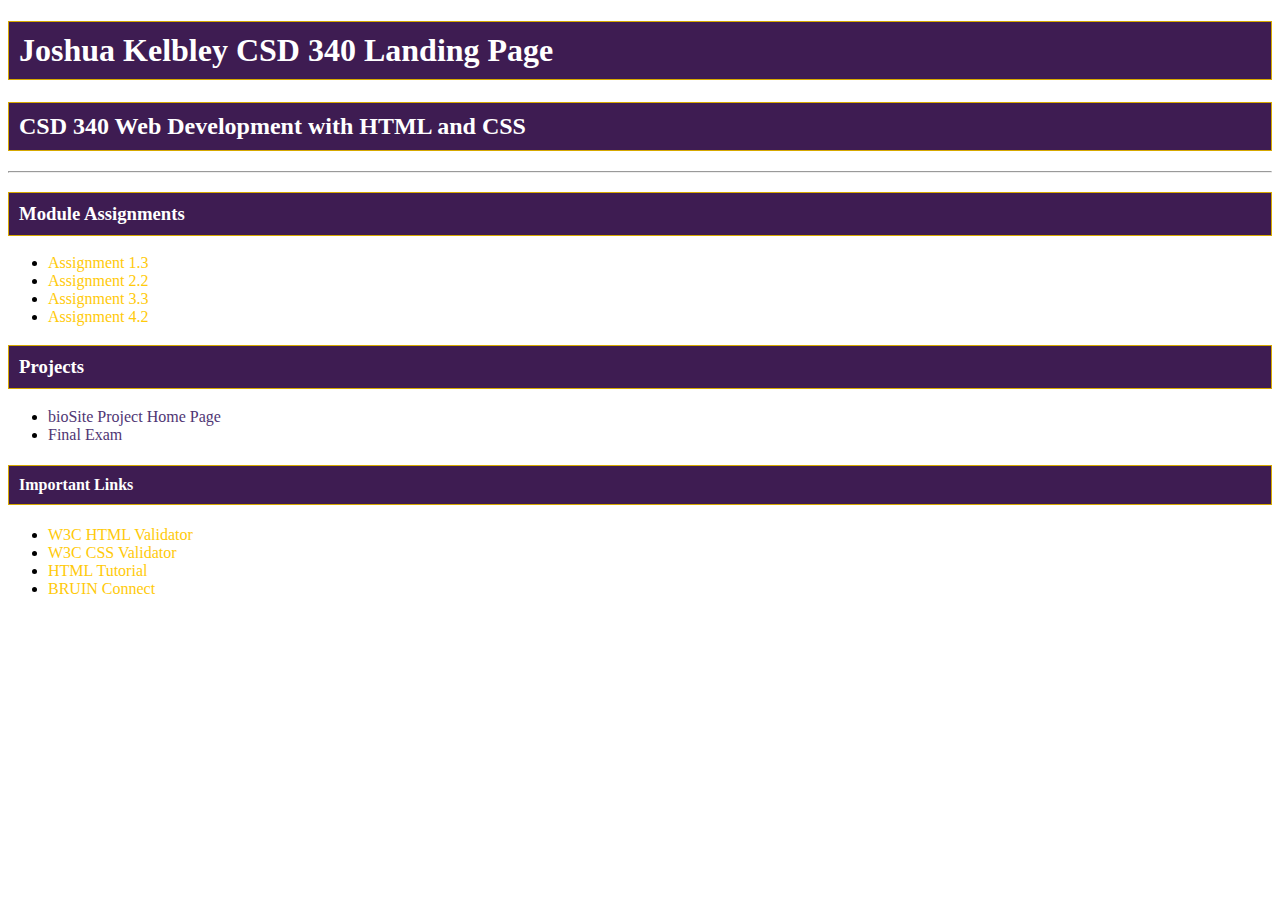
==== index.html @ fd1e33cc "Pushing 1/27/2024" ====
<!-- Joshua Kelbley : Assignment 3.2 -->
<!DOCTYPE html>
<html lang="en">
<head>
	<title>Joshua Kelbley CSD 340 Landing Page</title>
	<link rel="stylesheet" href="site.css"/>
</head>
<body>
	<div id="container">
		<h1>Joshua Kelbley CSD 340 Landing Page</h1>
		<h2>CSD 340 Web Development with HTML and CSS</h2>
		<hr>
		<h3>Module Assignments</h3>
		<ul>
			<li><a href = "module-1/kelbley_mod1_3">Assignment 1.3</a></li>
			<li><a href = "module-2/kelbley_mod2_2">Assignment 2.2</a></li>
			<li><a href = "module-3/kelbley_Mod3_3">Assignment 3.3</a></li>
			<li><a href = "module-4/kelbley_Mod4_2">Assignment 4.2</a></li>
			<!--<li><a href = "">Assignment </a></li> -->
		</ul>
		<h3>Projects</h3>
		<ul>
			<li><a href = "">bioSite Project Home Page</a></li>
			<li><a href = "">Final Exam</a></li>
		</ul>
		<h4>Important Links</h4>
		<ul>
			<li><a href = "https://validator.w3.org/">W3C HTML Validator</a></li>
			<li><a href = "http://jigsaw.w3.org/css-validator/">W3C CSS Validator</a></li>
			<li><a href = "https://www.w3schools.com/html/">HTML Tutorial</a></li>
			<li><a href = "https://bruinconnect.bellevue.edu/">BRUIN Connect</a></li>
		</ul>
	</div>
</body>
---- site.css ----
container{
	margin-top: 50px;
	margin-top: 100px;
	margin-top: 100px;
}

h1{
	background-color: #3e1c52;
	color: white;
	border: 1px solid #D6A800;
	padding: 10px;
}

h2{
	background-color: #3e1c52;
	color: white;
	border: 1px solid #D6A800;
	padding: 10px;
}

h3{
	background-color: #3e1c52;
	color: white;
	border: 1px solid #D6A800;
	padding: 10px;
}

h4{
	background-color: #3e1c52;
	color: white;
	border: 1px solid #D6A800;
	padding: 10px;
}

a {
	color: #FFCA0A;
	text-decoration: none;
}

a:hover {
	background-color: #C6EBDE;
	text-decoration: underline;
}

a:visited {
	color: #4F3674;
}
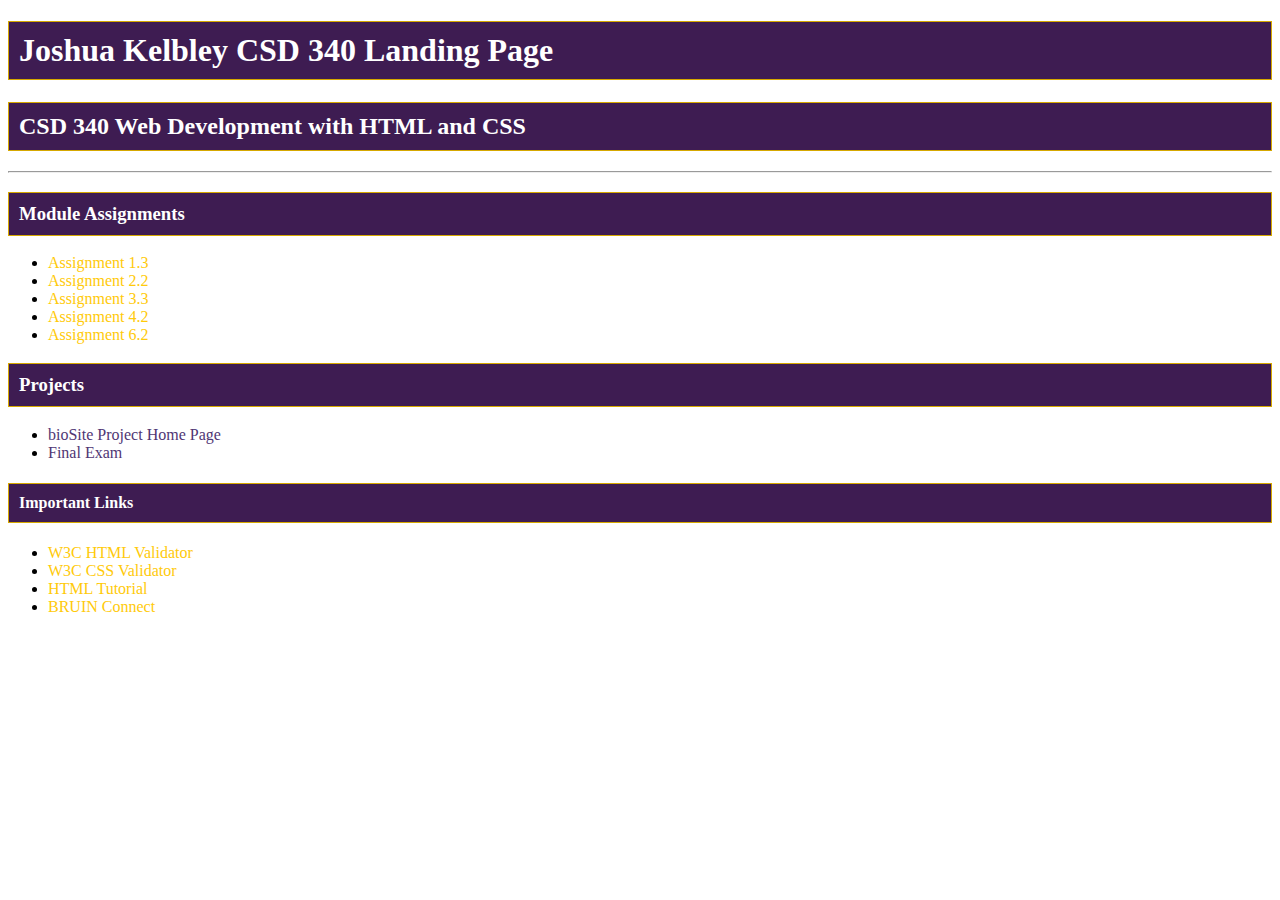
==== commit 5888d259: "Pushing 2/4/2024" ====
--- a/index.html
+++ b/index.html
@@ -16,6 +16,7 @@
 			<li><a href = "module-2/kelbley_mod2_2">Assignment 2.2</a></li>
 			<li><a href = "module-3/kelbley_Mod3_3">Assignment 3.3</a></li>
 			<li><a href = "module-4/kelbley_Mod4_2">Assignment 4.2</a></li>
+			<li><a href = "module-4/kelbley_Mod6_2">Assignment 6.2</a></li>
 			<!--<li><a href = "">Assignment </a></li> -->
 		</ul>
 		<h3>Projects</h3>
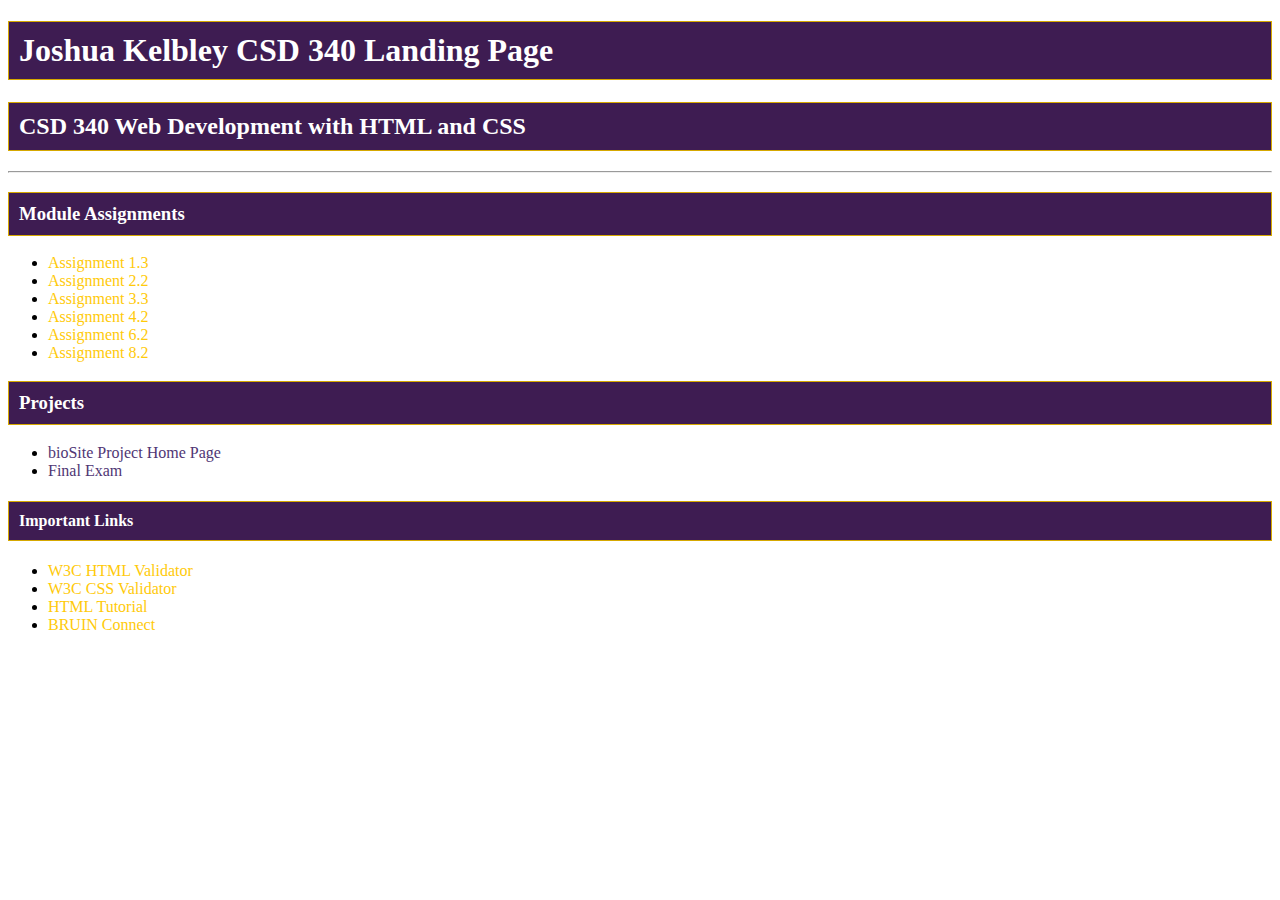
==== commit f3a42236: "Pushing 2/11/2024" ====
--- a/index.html
+++ b/index.html
@@ -16,7 +16,8 @@
 			<li><a href = "module-2/kelbley_mod2_2">Assignment 2.2</a></li>
 			<li><a href = "module-3/kelbley_Mod3_3">Assignment 3.3</a></li>
 			<li><a href = "module-4/kelbley_Mod4_2">Assignment 4.2</a></li>
-			<li><a href = "module-4/kelbley_Mod6_2">Assignment 6.2</a></li>
+			<li><a href = "module-6/kelbley_Mod6_2">Assignment 6.2</a></li>
+			<li><a href = "module-8/kelbley_Mod8_2">Assignment 8.2</a></li>
 			<!--<li><a href = "">Assignment </a></li> -->
 		</ul>
 		<h3>Projects</h3>
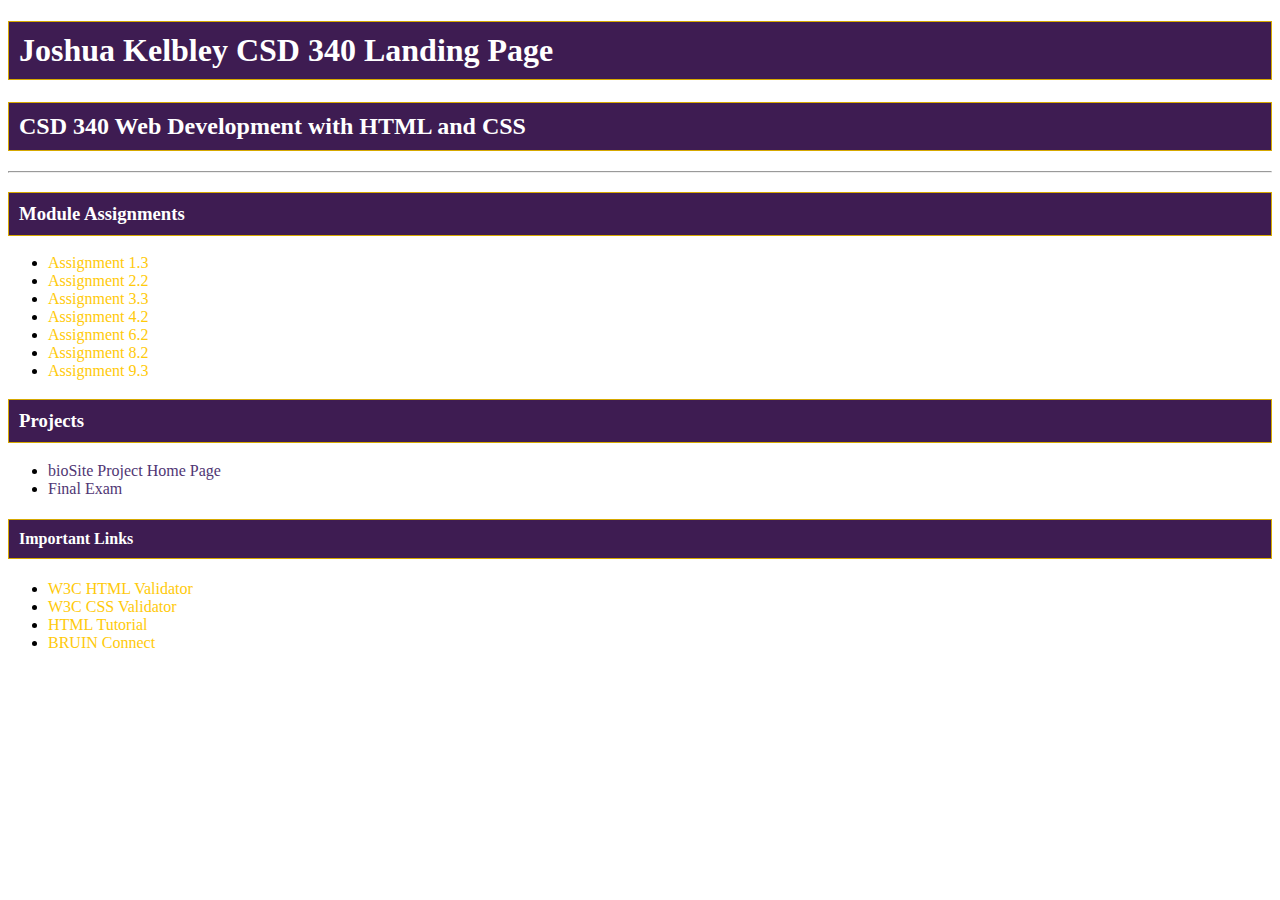
==== commit 7a4015ac: "Pushing 2/18/2024" ====
--- a/index.html
+++ b/index.html
@@ -18,6 +18,7 @@
 			<li><a href = "module-4/kelbley_Mod4_2">Assignment 4.2</a></li>
 			<li><a href = "module-6/kelbley_Mod6_2">Assignment 6.2</a></li>
 			<li><a href = "module-8/kelbley_Mod8_2">Assignment 8.2</a></li>
+			<li><a href = "module-9/kelbley_Mod9_3">Assignment 9.3</a></li>
 			<!--<li><a href = "">Assignment </a></li> -->
 		</ul>
 		<h3>Projects</h3>
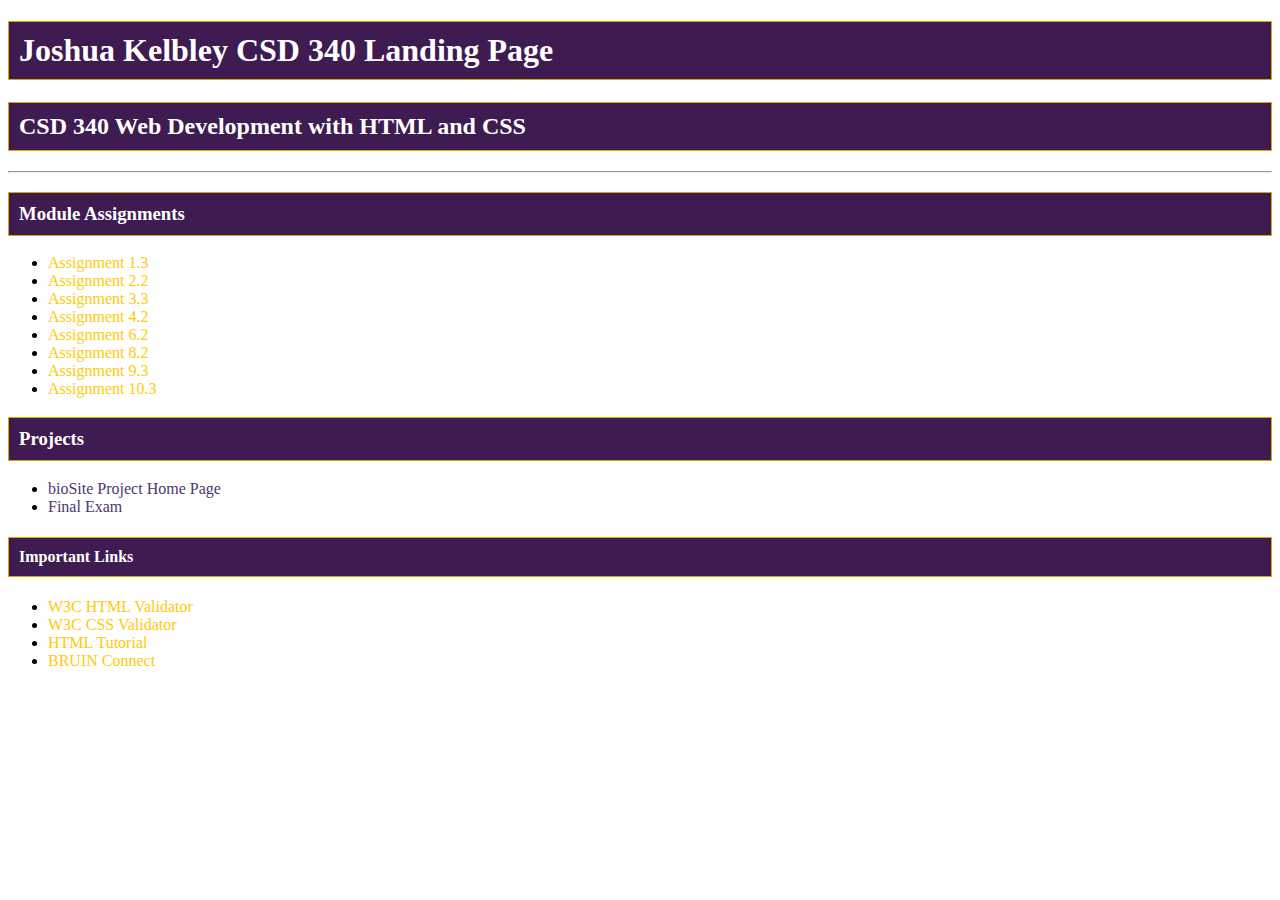
==== commit 78a7f732: "Pushing 2/25/2024" ====
--- a/index.html
+++ b/index.html
@@ -19,6 +19,7 @@
 			<li><a href = "module-6/kelbley_Mod6_2">Assignment 6.2</a></li>
 			<li><a href = "module-8/kelbley_Mod8_2">Assignment 8.2</a></li>
 			<li><a href = "module-9/kelbley_Mod9_3">Assignment 9.3</a></li>
+			<li><a href = "module-10/kelbley_Mod10_3">Assignment 10.3</a></li>
 			<!--<li><a href = "">Assignment </a></li> -->
 		</ul>
 		<h3>Projects</h3>
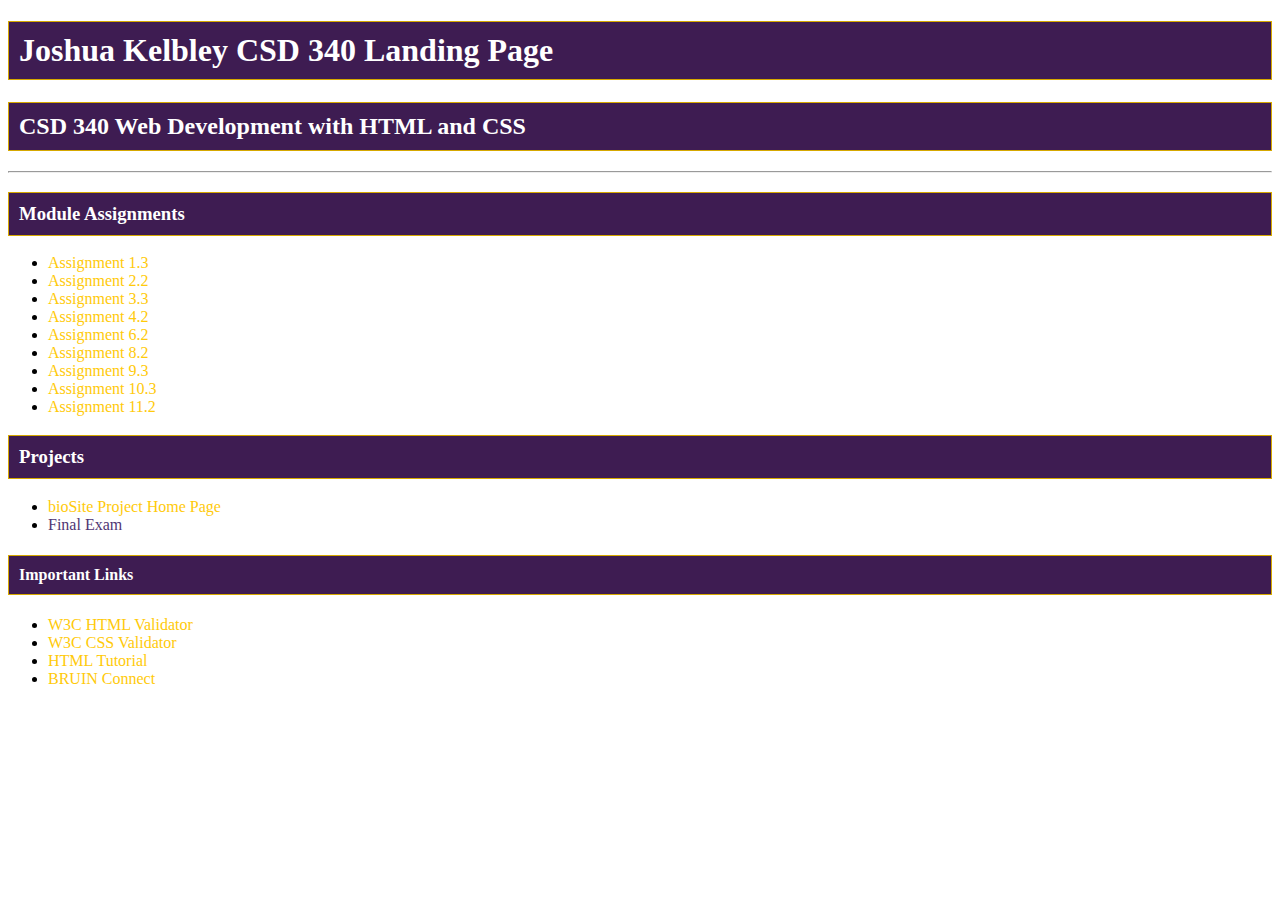
==== commit 1cf8fc13: "Pushing 3/3/2024" ====
--- a/index.html
+++ b/index.html
@@ -20,11 +20,12 @@
 			<li><a href = "module-8/kelbley_Mod8_2">Assignment 8.2</a></li>
 			<li><a href = "module-9/kelbley_Mod9_3">Assignment 9.3</a></li>
 			<li><a href = "module-10/kelbley_Mod10_3">Assignment 10.3</a></li>
+			<li><a href = "module-11/kelbley_Mod11_2">Assignment 11.2</a></li>
 			<!--<li><a href = "">Assignment </a></li> -->
 		</ul>
 		<h3>Projects</h3>
 		<ul>
-			<li><a href = "">bioSite Project Home Page</a></li>
+			<li><a href = "https://jkelbley1.github.io/bioSite/">bioSite Project Home Page</a></li>
 			<li><a href = "">Final Exam</a></li>
 		</ul>
 		<h4>Important Links</h4>
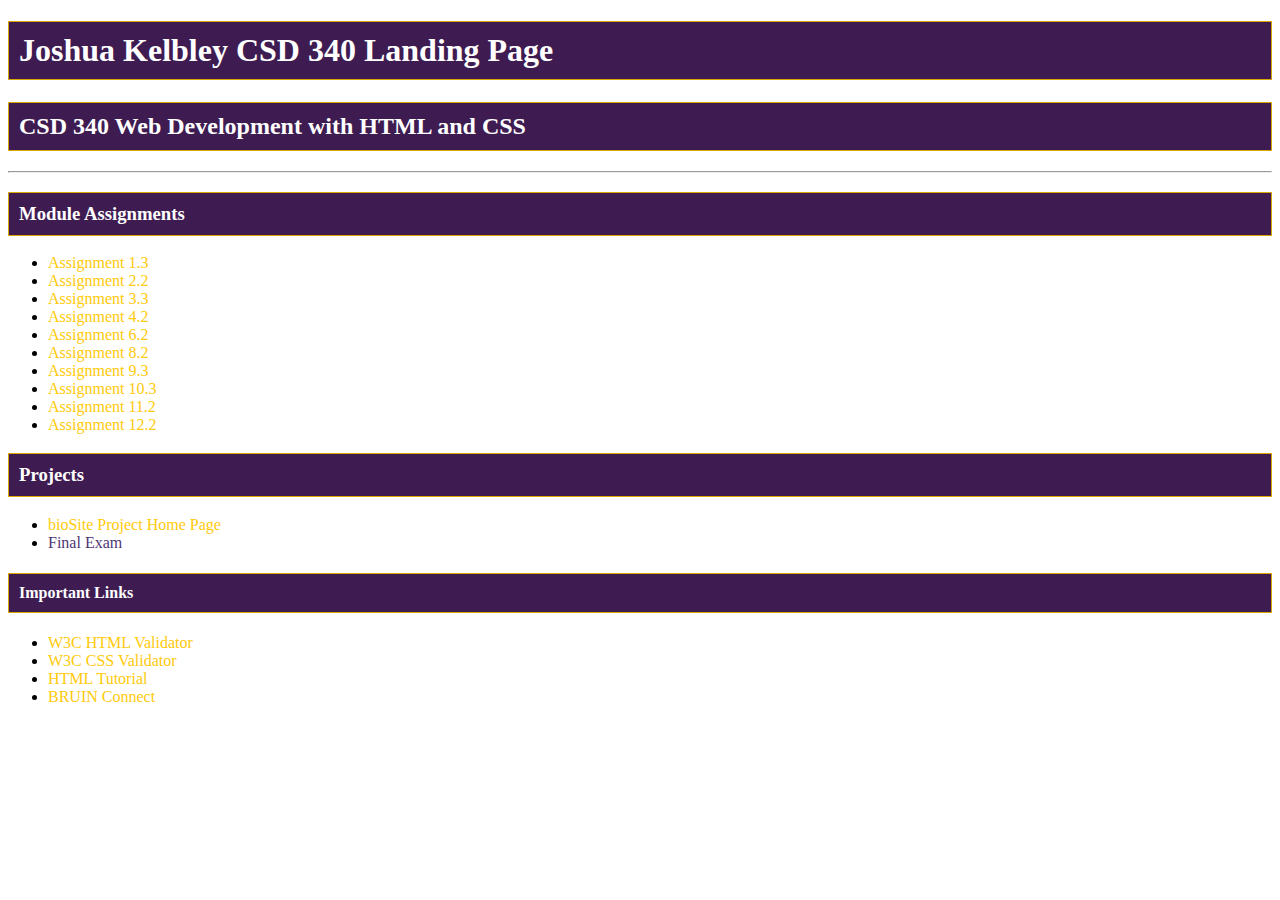
==== commit 11875acf: "Pushing 3/7/2024" ====
--- a/index.html
+++ b/index.html
@@ -21,7 +21,7 @@
 			<li><a href = "module-9/kelbley_Mod9_3">Assignment 9.3</a></li>
 			<li><a href = "module-10/kelbley_Mod10_3">Assignment 10.3</a></li>
 			<li><a href = "module-11/kelbley_Mod11_2">Assignment 11.2</a></li>
-			<!--<li><a href = "">Assignment </a></li> -->
+			<li><a href = "module-12/kelbley_Mod12_2">Assignment 12.2</a></li>
 		</ul>
 		<h3>Projects</h3>
 		<ul>
